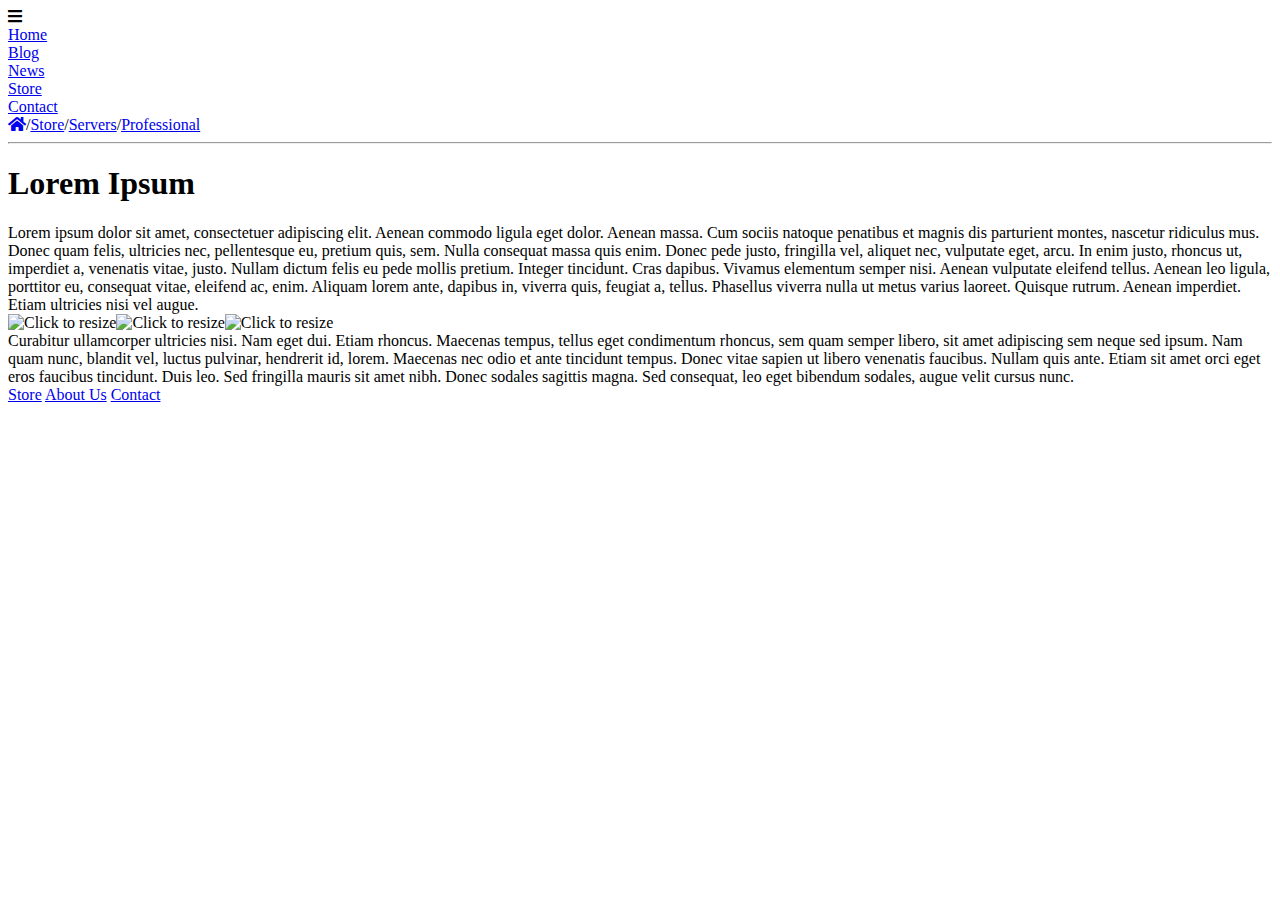
==== Website Template.html @ 87d351bb "Add files via upload" ====
<!DOCTYPE html>
<html>
<head>
	<meta http-equiv="X-UA-Compatible" content="IE=edge" />
	<meta charset="UTF-8" />
	<meta name="viewport" content="width=device-width, initial-scale=1.0" />
	<title>Website Template | Lorem Ipsum</title>
	<link rel="stylesheet" type="text/css" href="site/styles.css" />
	<link rel="stylesheet" href="https://use.fontawesome.com/releases/v5.0.13/css/all.css" />
	<script src="https://ajax.googleapis.com/ajax/libs/jquery/3.3.1/jquery.min.js"></script>
	<script src="site/scripts.js"></script>
	<script src="site/smoothScroll.js"></script>
</head>
<body>
	
	<div class="popup-wrapper" style="display: none;">
		<div class="popup-image">
			<img src="#" />
			<div class="popup-close"><i class="fas fa-times"></i></div>
		</div>
	</div>
	<div class="side-navigation" style="display: none;">
		<a href="#"><div href="#" class="nav-item close"><i class="fas fa-times"></i></div></a>
		<a href="#"><div href="#" class="nav-item"><i class="fas fa-user"></i> My Profile</div></a>
		<a href="#"><div href="#" class="nav-item"><i class="fas fa-wrench"></i> Preferences</div></a>
		<a href="#"><div href="#" class="nav-item"><i class="fas fa-shopping-cart"></i> Store</div></a>
		<a href="#"><div href="#" class="nav-item">Logout</div></a>
	</div>
	<div class="wrapper">
		<div class="navigation">
			<div class="nav-item separate open-navigation"><i class="fas fa-bars"></i></div>
			<a href="#"><div class="nav-item">Home</div></a>
			<a href="#"><div class="nav-item">Blog</div></a>
			<a href="#"><div class="nav-item">News</div></a>
			<a href="#"><div class="nav-item">Store</div></a>
			<a href="#"><div class="nav-item">Contact</div></a>
		</div>
		
		<div class="main">
			<div class="header">
				<a href="#"><i class="fas fa-home"></i></a><span>/</span><a href="#">Store</a><span>/</span><a href="#">Servers</a><span>/</span><a href="#">Professional</a>
			</div>
			
			<hr />
			
			<h1>Lorem Ipsum</h1>
			
			Lorem ipsum dolor sit amet, consectetuer adipiscing elit. Aenean commodo ligula eget dolor. Aenean massa. Cum sociis natoque penatibus et magnis dis parturient montes,
			nascetur ridiculus mus. Donec quam felis, ultricies nec, pellentesque eu, pretium quis, sem. Nulla consequat massa quis enim. Donec pede justo, fringilla vel, aliquet nec,
			vulputate eget, arcu. In enim justo, rhoncus ut, imperdiet a, venenatis vitae, justo. Nullam dictum felis eu pede mollis pretium. Integer tincidunt. Cras dapibus.
			Vivamus elementum semper nisi. Aenean vulputate eleifend tellus. Aenean leo ligula, porttitor eu, consequat vitae, eleifend ac, enim. Aliquam lorem ante, dapibus in,
			viverra quis, feugiat a, tellus. Phasellus viverra nulla ut metus varius laoreet. Quisque rutrum. Aenean imperdiet. Etiam ultricies nisi vel augue.
			<div class="image">
				<img src="images/1.png" width="300" /><img src="images/2.png" width="200" /><img src="images/3.png" width="400" />
			</div>
			Curabitur ullamcorper ultricies nisi. Nam eget dui. Etiam rhoncus. Maecenas tempus, tellus eget condimentum rhoncus, sem quam semper libero,
			sit amet adipiscing sem neque sed ipsum. Nam quam nunc, blandit vel, luctus pulvinar, hendrerit id, lorem. Maecenas nec odio et ante tincidunt tempus.
			Donec vitae sapien ut libero venenatis faucibus. Nullam quis ante. Etiam sit amet orci eget eros faucibus tincidunt. Duis leo. Sed fringilla mauris sit amet nibh.
			Donec sodales sagittis magna. Sed consequat, leo eget bibendum sodales, augue velit cursus nunc.
			
		</div>
		<div class="footer">
			<span id="footer"></span>
			<div class="footer-links">
				<a href="#">Store</a>
				<a href="#">About Us</a>
				<a href="#">Contact</a>
			</div>
		</div>
	</div>
	
</body>
</html>
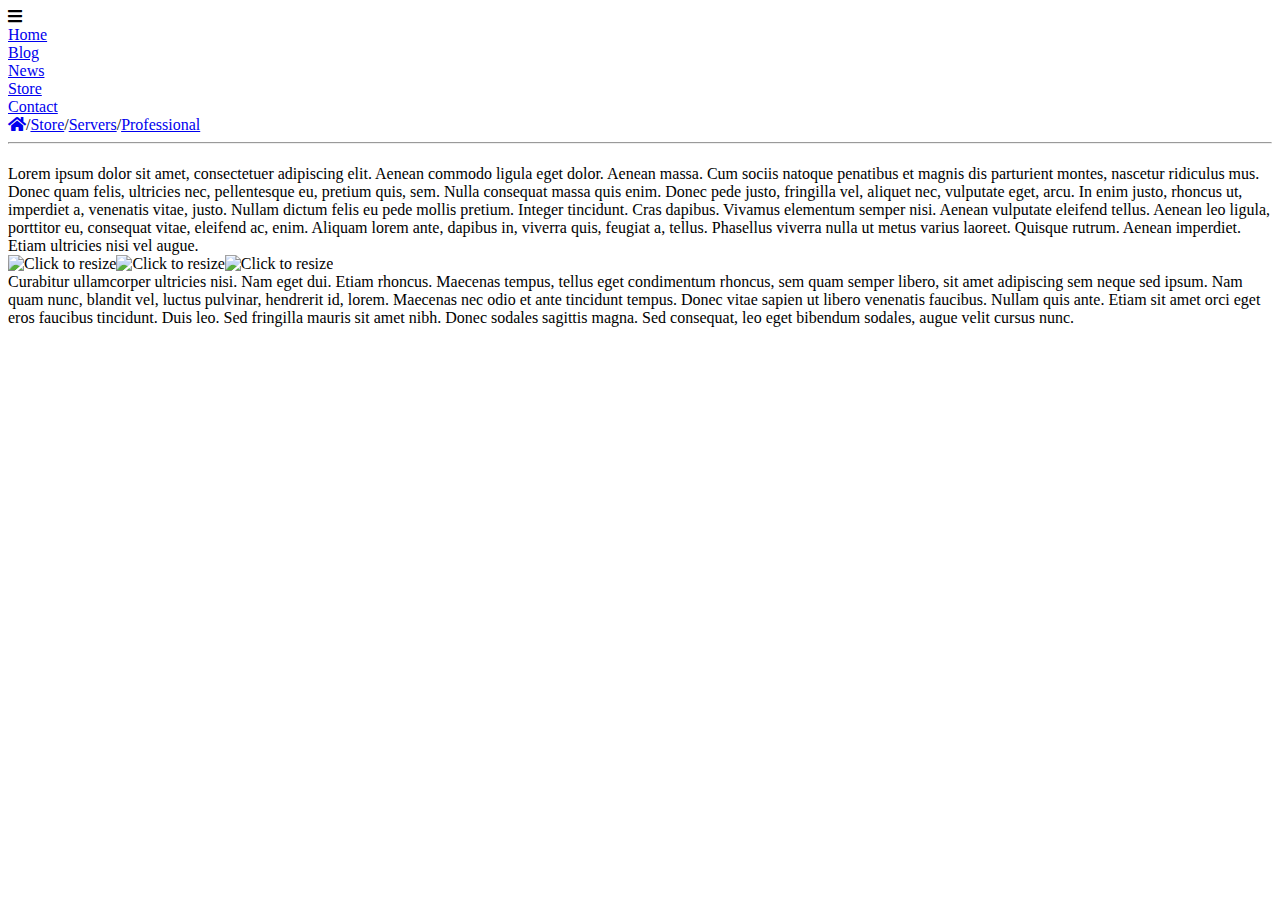
==== commit 20dc8b76: "Add files via upload" ====
--- a/Website Template.html
+++ b/Website Template.html
@@ -4,12 +4,12 @@
 	<meta http-equiv="X-UA-Compatible" content="IE=edge" />
 	<meta charset="UTF-8" />
 	<meta name="viewport" content="width=device-width, initial-scale=1.0" />
-	<title>Website Template | Lorem Ipsum</title>
 	<link rel="stylesheet" type="text/css" href="site/styles.css" />
 	<link rel="stylesheet" href="https://use.fontawesome.com/releases/v5.0.13/css/all.css" />
 	<script src="https://ajax.googleapis.com/ajax/libs/jquery/3.3.1/jquery.min.js"></script>
 	<script src="site/scripts.js"></script>
 	<script src="site/smoothScroll.js"></script>
+	<script>var pagename = "Website Template";</script>
 </head>
 <body>
 	
@@ -43,7 +43,7 @@
 			
 			<hr />
 			
-			<h1>Lorem Ipsum</h1>
+			<h1 id="pagename"></h1>
 			
 			Lorem ipsum dolor sit amet, consectetuer adipiscing elit. Aenean commodo ligula eget dolor. Aenean massa. Cum sociis natoque penatibus et magnis dis parturient montes,
 			nascetur ridiculus mus. Donec quam felis, ultricies nec, pellentesque eu, pretium quis, sem. Nulla consequat massa quis enim. Donec pede justo, fringilla vel, aliquet nec,
@@ -61,11 +61,7 @@
 		</div>
 		<div class="footer">
 			<span id="footer"></span>
-			<div class="footer-links">
-				<a href="#">Store</a>
-				<a href="#">About Us</a>
-				<a href="#">Contact</a>
-			</div>
+			<div class="footer-links"></div>
 		</div>
 	</div>
 	
